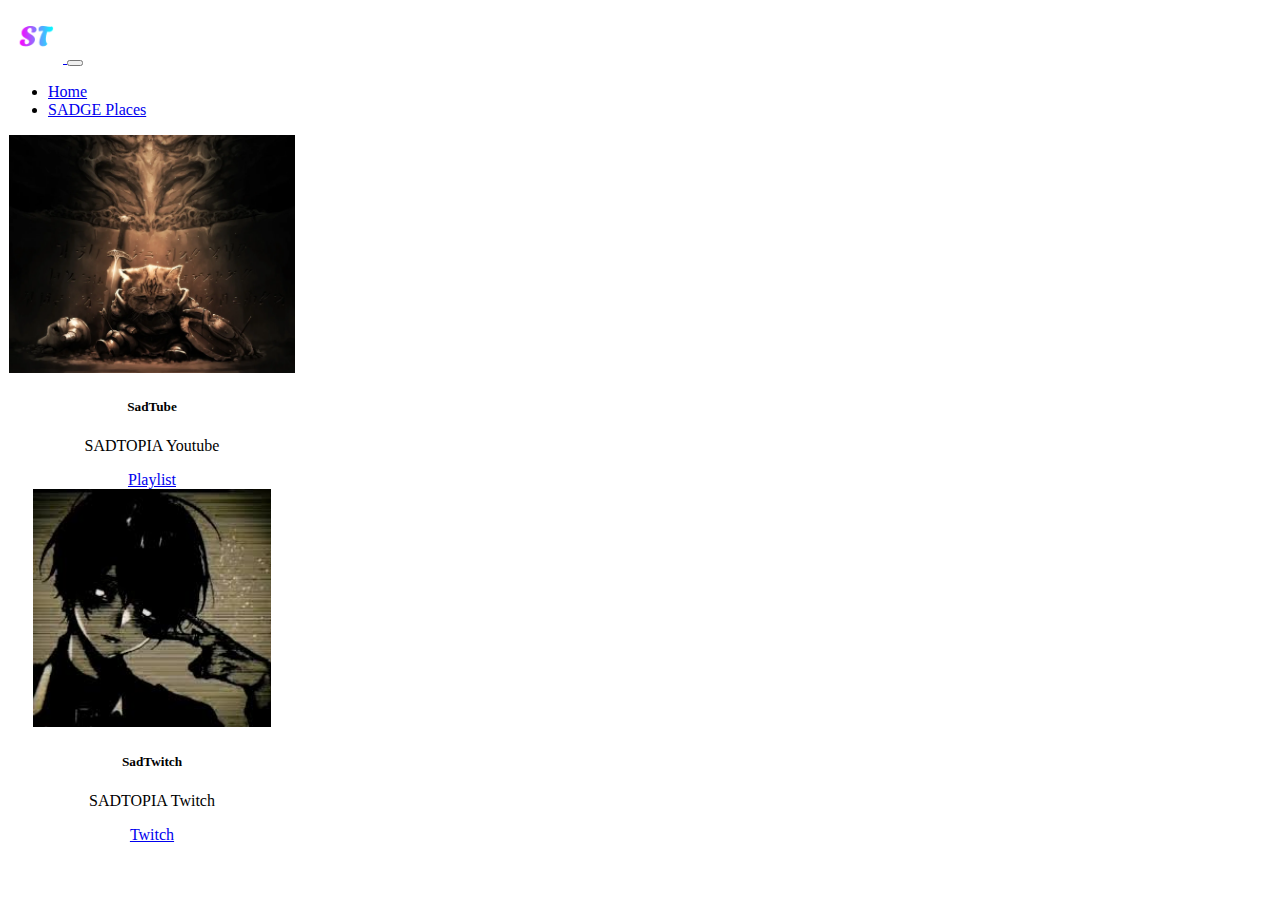
==== About_us.html @ 383ce91a "Day Tasker" ====
<!doctype html>
<html lang="en">
    <head>
        <meta charset="UTF-8">
        <meta name="viewport"
              content="width=device-width, user-scalable=no, initial-scale=1.0, maximum-scale=1.0, minimum-scale=1.0">
        <title>Day Tasker</title>
        <link href="https://cdn.jsdelivr.net/npm/bootstrap@5.2.1/dist/css/bootstrap.min.css" rel="stylesheet" integrity="sha384-iYQeCzEYFbKjA/T2uDLTpkwGzCiq6soy8tYaI1GyVh/UjpbCx/TYkiZhlZB6+fzT" crossorigin="anonymous" />
        <script src="https://cdn.jsdelivr.net/npm/bootstrap@5.2.1/dist/js/bootstrap.bundle.min.js" integrity="sha384-u1OknCvxWvY5kfmNBILK2hRnQC3Pr17a+RTT6rIHI7NnikvbZlHgTPOOmMi466C8" crossorigin="anonymous"></script>
        <link rel="apple-touch-icon" sizes="180x180" href="/apple-touch-icon.png">
        <link rel="icon" type="image/png" sizes="32x32" href="/favicon-32x32.png">
        <link rel="icon" type="image/png" sizes="16x16" href="/favicon-16x16.png">
        <link rel="manifest" href="/site.webmanifest">
        <style>
            .card {
                border-radius: 1em;
                text-align: center;
            }
            .card:hover {
                background-color: rgba(0, 0, 0, 0.1);
            }
        </style>
    </head>
    <body>
        <nav class="navbar navbar-expand-lg navbar-dark bg-dark">
            <div class="container">
                <a class="navbar-brand p-0" href="index.html">
                    <img src="ST%20(2).png" alt="ST" width="55" />
                </a>
                <button class="navbar-toggler" type="button" data-bs-toggle="collapse" data-bs-target="#navbarNav" aria-controls="navbarNav" aria-expanded="false" aria-label="Toggle navigation">
                    <span class="navbar-toggler-icon"></span>
                </button>
                <div class="collapse navbar-collapse" id="navbarNav">
                    <ul class="navbar-nav">
                        <li class="nav-item">
                            <a class="nav-link" aria-current="page" href="index.html">Home</a>
                        </li>
                        <li class="nav-item">
                            <a class="nav-link active" href="About_us.html">SADGE Places</a>
                        </li>
                    </ul>
                </div>
            </div>
        </nav>

        <div class="container my-5">
            <div class="row row-cols-1 row-cols-md-2 row-cols-lg-3 row-cols-lg-4 g-5">
                <div class="col">
                    <div class="card" style="width: 18rem;">
                        <img src="scale_1200.jpg" class="card-img-top" alt="Tired Cat" height="238">
                        <div class="card-body">
                            <h5 class="card-title">SadTube</h5>
                            <p class="card-text">SADTOPIA Youtube</p>
                            <a href="https://www.youtube.com/channel/UC6WYoGMslHbWIt_N42qYW2g" class="btn btn-outline-dark" target="_blank">Playlist</a>
                        </div>
                    </div>
                </div>

                <div class="col">
                    <div class="card" style="width: 18rem;">
                        <img src="33%20—%20копия.jpg" class="card-img-top" alt="Tired Streamer" height="238">
                        <div class="card-body">
                            <h5 class="card-title">SadTwitch</h5>
                            <p class="card-text">SADTOPIA Twitch</p>
                            <a href="https://www.twitch.tv/sadt0pia" class="btn btn-outline-dark" target="_blank">Twitch</a>
                        </div>
                    </div>
                </div>
                </div>
            </div>
        </div>
    </body>
</html>
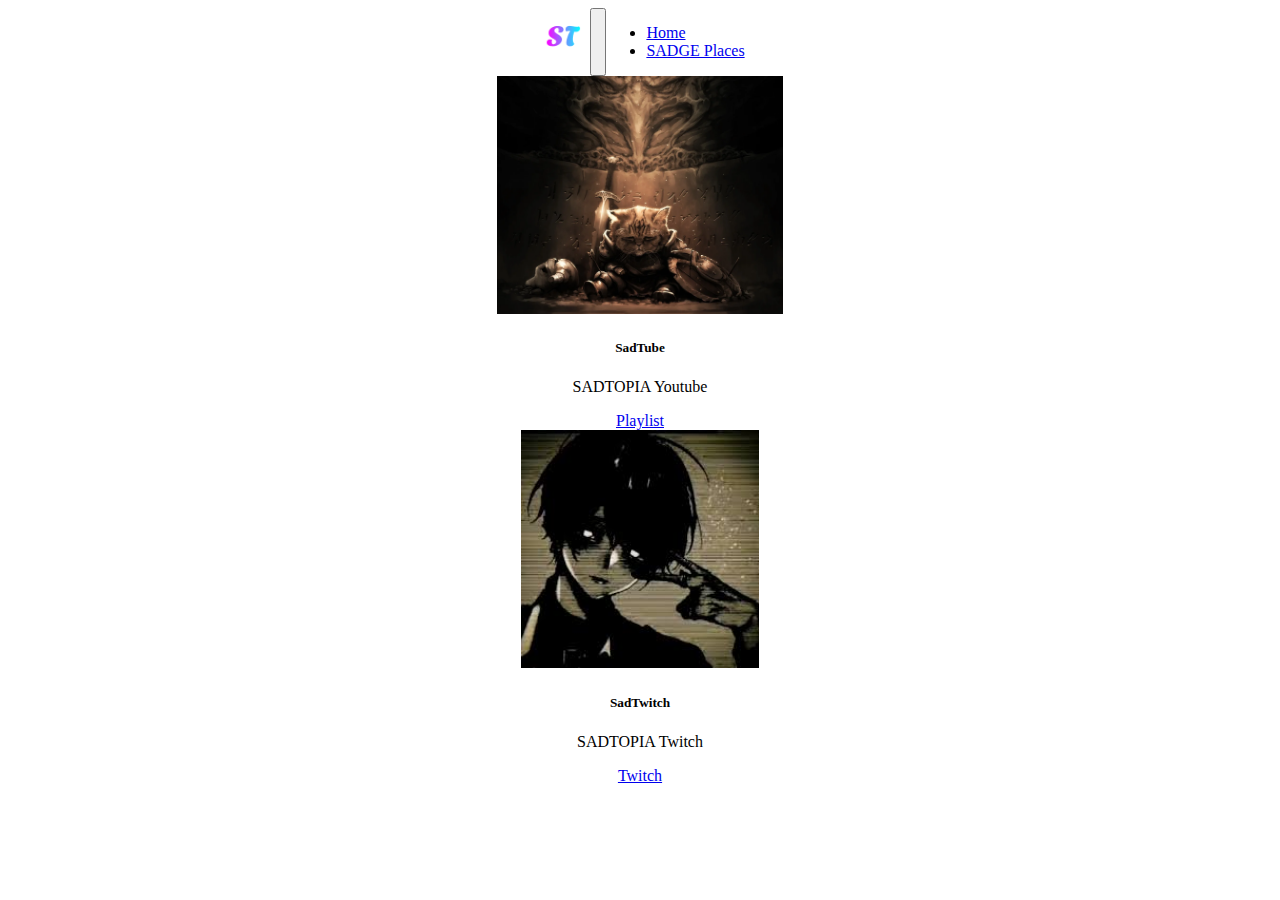
==== commit 74abbfe5: "Day_Tasker" ====
--- a/About_us.html
+++ b/About_us.html
@@ -5,6 +5,7 @@
         <meta name="viewport"
               content="width=device-width, user-scalable=no, initial-scale=1.0, maximum-scale=1.0, minimum-scale=1.0">
         <title>Day Tasker</title>
+        <link rel="stylesheet" href="styles.css">
         <link href="https://cdn.jsdelivr.net/npm/bootstrap@5.2.1/dist/css/bootstrap.min.css" rel="stylesheet" integrity="sha384-iYQeCzEYFbKjA/T2uDLTpkwGzCiq6soy8tYaI1GyVh/UjpbCx/TYkiZhlZB6+fzT" crossorigin="anonymous" />
         <script src="https://cdn.jsdelivr.net/npm/bootstrap@5.2.1/dist/js/bootstrap.bundle.min.js" integrity="sha384-u1OknCvxWvY5kfmNBILK2hRnQC3Pr17a+RTT6rIHI7NnikvbZlHgTPOOmMi466C8" crossorigin="anonymous"></script>
         <link rel="apple-touch-icon" sizes="180x180" href="/apple-touch-icon.png">
--- a/styles.css
+++ b/styles.css
@@ -0,0 +1,11 @@
+.container {
+    display: flex;
+    justify-content: center;
+}
+.LBnt {
+
+}
+.nav-itemL{
+    position: absolute;
+    right: 50px;
+}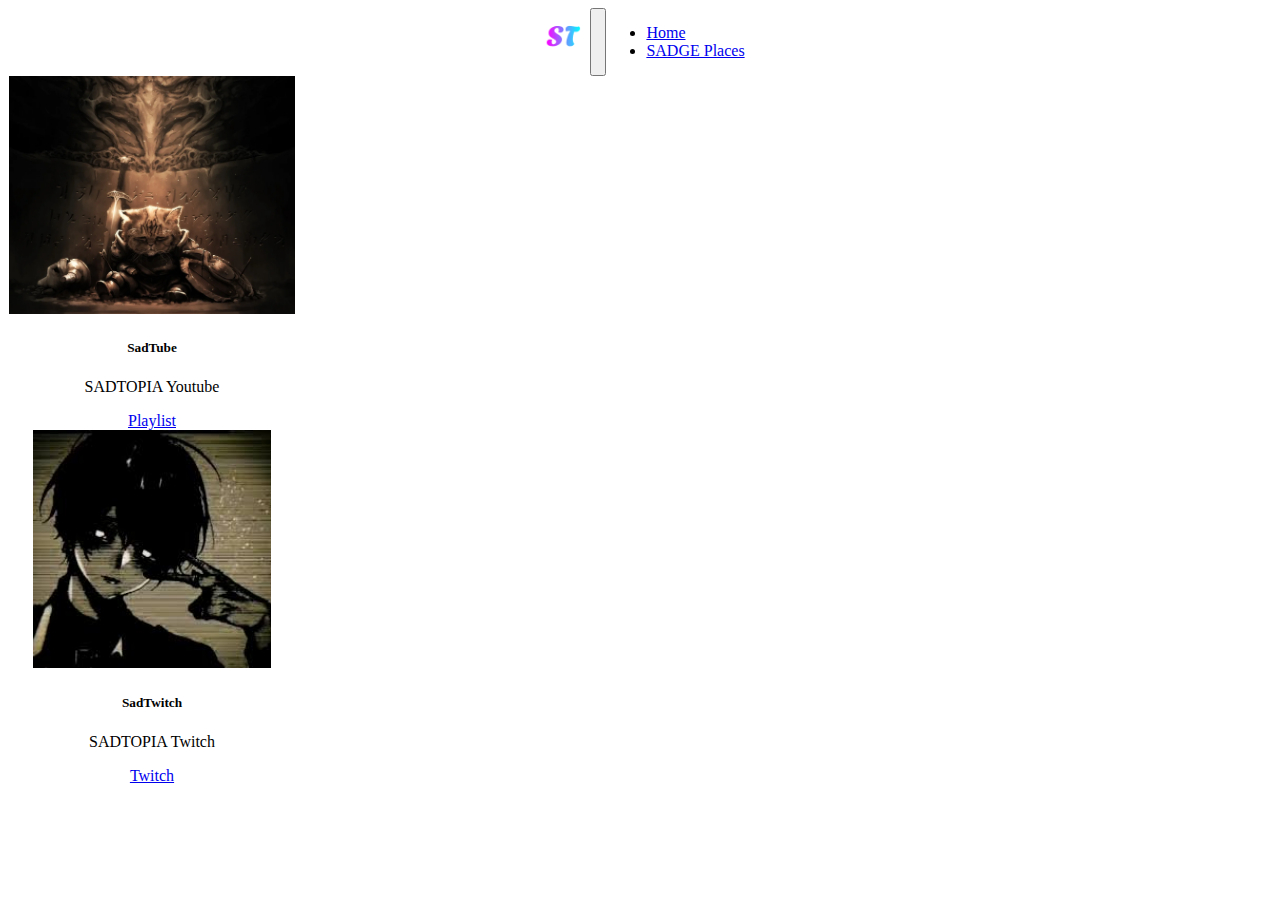
==== commit b6416fb6: "Day_Tasker" ====
--- a/About_us.html
+++ b/About_us.html
@@ -44,7 +44,7 @@
             </div>
         </nav>
 
-        <div class="container my-5">
+        <div class="Card_container my-5">
             <div class="row row-cols-1 row-cols-md-2 row-cols-lg-3 row-cols-lg-4 g-5">
                 <div class="col">
                     <div class="card" style="width: 18rem;">
@@ -67,6 +67,7 @@
                         </div>
                     </div>
                 </div>
+
                 </div>
             </div>
         </div>
--- a/styles.css
+++ b/styles.css
@@ -1,11 +1,13 @@
 .container {
     display: flex;
     justify-content: center;
+
 }
 .LBnt {
+    position: absolute;
+    right: 50px;
 
 }
-.nav-itemL{
-    position: absolute;
-    right: 50px;
+.card{
+
 }